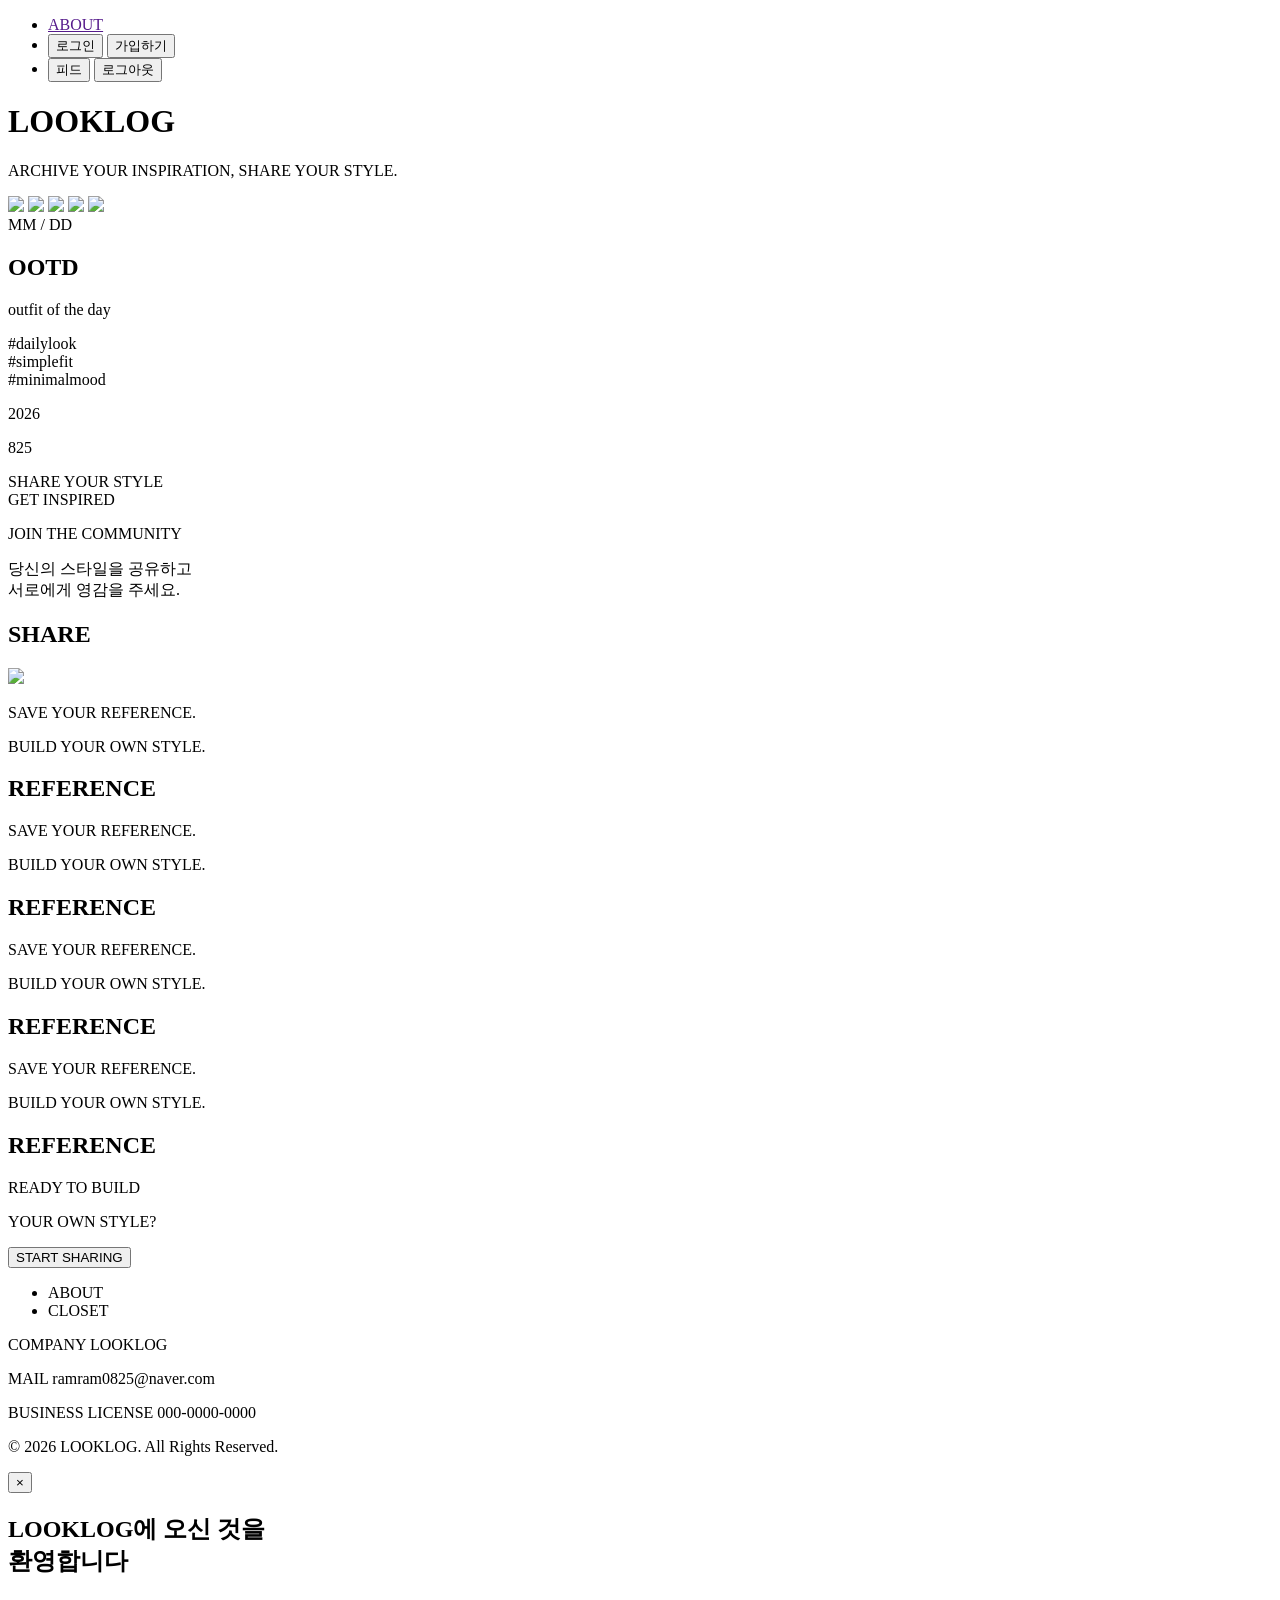
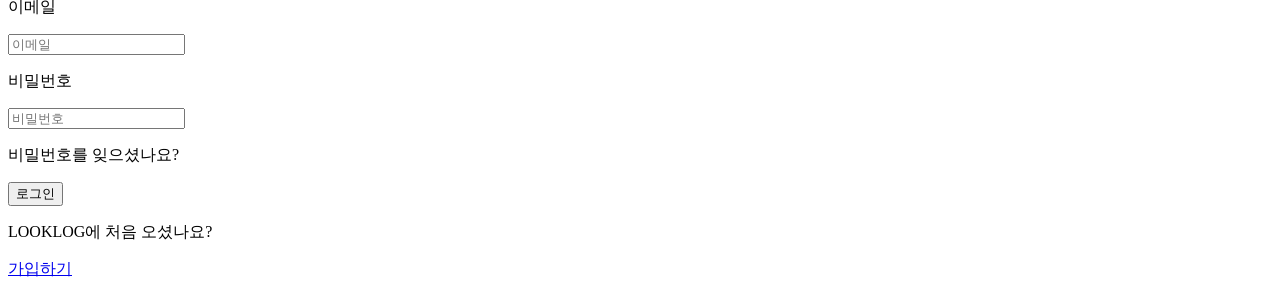
==== src/main/resources/templates/index.html @ aa3d8386 "Spring Boot Back-end" ====
<!DOCTYPE html>
<html lang="ko">
<head>
  <meta charset="UTF-8">
  <meta name="viewport" content="width=device-width, initial-scale=1.0">
  <link rel="stylesheet" href="./css/reset.css">
  <link rel="stylesheet" href="./css/index.css">
  <link rel="stylesheet" href="https://cdn.jsdelivr.net/npm/@tabler/icons-webfont@latest/dist/tabler-icons.min.css" />
  <script type="module"
          src="https://unpkg.com/@google/model-viewer/dist/model-viewer.min.js">
  </script>
  <title>LOOKLOG</title>
</head>
<body>
<header class="panel">

  <ul class="ll-nav">
    <li><a href="">ABOUT</a></li>

    <!-- 로그인 안 했을 때 -->
    <li th:if="${!isLoggedIn}">
      <button class="button button--nina button--inverted login-open" data-text="로그인">
        <span>로</span><span>그</span><span>인</span>
      </button>
      <button class="button button--nina button--inverted join-open" data-text="가입하기">
        <span>가</span><span>입</span><span>하</span><span>기</span>
      </button>
    </li>

    <!-- 로그인 했을 때 -->
    <li th:if="${isLoggedIn}">
      <button class="button button--nina button--inverted" id="looklog-btn" data-text="피드">
        <span>피</span><span>드</span>
      </button>
      <button class="button button--nina button--inverted" id="logout-btn" data-text="로그아웃">
        <span>로</span><span>그</span><span>아</span><span>웃</span>
      </button>
    </li>
  </ul>

  <div class="ll-title">
    <h1>
      LOOK<span>LOG</span>
    </h1>
    <p>
      ARCHIVE YOUR INSPIRATION,
      <span>SHARE YOUR STYLE.</span>
    </p>
  </div>

  <div class="ll-paperImg">
    <div class="jacket-3d">
      <model-viewer
              id="jacketModel"
              src="assets/jacket3d_v2.glb"
              alt="3D black oversized jacket"
              camera-orbit="0deg 75deg 105%"
              shadow-intensity="0.5"
              exposure="1"
              disable-zoom
              interaction-prompt="none">
      </model-viewer>
    </div>
  </div>

  <div class="ll-paperCrop">
    <img src="imgs/crop/모자1.png">
    <img src="imgs/crop/상의1.png">
    <img src="imgs/crop/하의1.png">
    <img src="imgs/crop/신발1.png">
    <img src="imgs/crop/악세1.png">
  </div>

</header>

<section class="wrapper">
  <article class="ll-ootd panel">
    <div class="ll-ootd-container">
      <div class="ll-ootd-cts">
        <div class="ll-ootd-date">
          <span>MM / DD</span>
          <div></div>
        </div>
        <h2>OOTD</h2>
        <p>outfit of the day</p>
      </div>
      <div class="ll-ootd-tag">
        <p>
          #dailylook
          <br />
          #simplefit
          <br />
          #minimalmood
        </p>
        <div></div>
        <div class="ll-ootd-icon">
          <i class="bi bi-heart-fill"></i>
          <p>2026</p>
          <i class="ti ti-hanger"></i>
          <p>825</p>
        </div>
      </div>
      <div class="ll-ootd-img"></div>
    </div>
  </article>


  <article class="ll-share panel">
    <div class="ll-share-container">
      <div class="ll-share-cts">
        <p>
          SHARE YOUR STYLE
          <br />
          GET INSPIRED
        </p>
        <p>JOIN THE COMMUNITY</p>
        <div></div>
      </div>
      <p>
        당신의 스타일을 공유하고
        <br />
        서로에게 영감을 주세요.
      </p>
      <h2>SHARE<i class="bi bi-share-fill"></i></h2>

    </div>
    <img src="imgs/share.png">
  </article>


  <article class="ll-reference panel">
    <div class="marquee-track">
      <div class="marquee-item">
        <div class="ll-reference-cts">
          <p>SAVE YOUR REFERENCE.</p>
          <p>BUILD YOUR OWN STYLE.</p>
        </div>
        <h2>REFERENCE</h2>
      </div>
      <div class="marquee-item">
        <div class="ll-reference-cts">
          <p>SAVE YOUR REFERENCE.</p>
          <p>BUILD YOUR OWN STYLE.</p>
        </div>
        <h2>REFERENCE</h2>
      </div>
      <div class="marquee-item">
        <div class="ll-reference-cts">
          <p>SAVE YOUR REFERENCE.</p>
          <p>BUILD YOUR OWN STYLE.</p>
        </div>
        <h2>REFERENCE</h2>
      </div>
      <div class="marquee-item">
        <div class="ll-reference-cts">
          <p>SAVE YOUR REFERENCE.</p>
          <p>BUILD YOUR OWN STYLE.</p>
        </div>
        <h2>REFERENCE</h2>
      </div>
    </div>
    <div class="ll-reference-img"></div>
  </article>


  <article class="ll-login panel">
    <div class="ll-login-container">
      <div class="ll-login-cts">
        <p>READY TO BUILD</p>
        <p>YOUR OWN STYLE?</p>
      </div>
      <button class="login-open">START SHARING</button>
    </div>

    <footer>
      <ul class="ll-footer">
        <li>ABOUT</li>
        <li>CLOSET</li>
      </ul>
      <div class="ll-footer-info">
        <p><span>COMPANY</span> LOOKLOG</p>
        <p><span>MAIL</span> ramram0825@naver.com</p>
        <p><span>BUSINESS LICENSE</span> 000-0000-0000</p>
      </div>
      <p>© 2026 LOOKLOG. All Rights Reserved.</p>
    </footer>
  </article>
</section>

<div class="modal" id="modal">
  <div class="modal-content">
    <button class="close">&times;</button>

    <div class="modal-login">
      <h2>LOOKLOG에 오신 것을<br />환영합니다</h2>

      <p>이메일</p>
      <input type="email" id="login-email" placeholder="이메일">
      <p>비밀번호</p>
      <input type="password" id="login-password" placeholder="비밀번호">
      <p>비밀번호를 잊으셨나요?</p>

      <p id="login-error" style="color: red; display: none;"></p>

      <button class="login-btn" id="login-submit-btn">
        로그인
      </button>


      <div class="modal-switch">
        <p>LOOKLOG에 처음 오셨나요? </p>
        <a href="#" class="go-join">가입하기</a>
      </div>
    </div>

    <!-- 회원가입 폼 -->
    <div class="modal-join" hidden>
      <h2>회원가입</h2>

      <p>이메일</p>
      <input type="email" id="join-email" placeholder="이메일">
      <p>비밀번호</p>
      <input type="password" id="join-password" placeholder="비밀번호">
      <p>비밀번호 확인</p>
      <input type="password" id="join-password-check" placeholder="비밀번호 확인">
      <p>이름</p>
      <input type="text" id="join-name" placeholder="이름">
      <p>사용자이름</p>
      <input type="text" id="join-username" placeholder="사용자이름">

      <div class="modal-terms">
        <input type="checkbox" id="agree-terms">
        <label for="agree-terms">
          <a href="#" class="terms-link">이용약관</a> 및 <a href="#" class="privacy-link">개인정보처리방침</a>에 동의합니다
        </label>
      </div>

      <p id="join-error" style="color: red; display: none;"></p>

      <button class="join-btn" id="join-submit-btn">
        회원가입
      </button>

      <div class="modal-switch">
        <p>이미 계정이 있으신가요?</p>
        <a href="#" class="go-login">로그인</a>
      </div>
    </div>

  </div>
</div>

<script src="js/index.js"></script>
<script src="js/3d.js"></script>

</body>
</html>
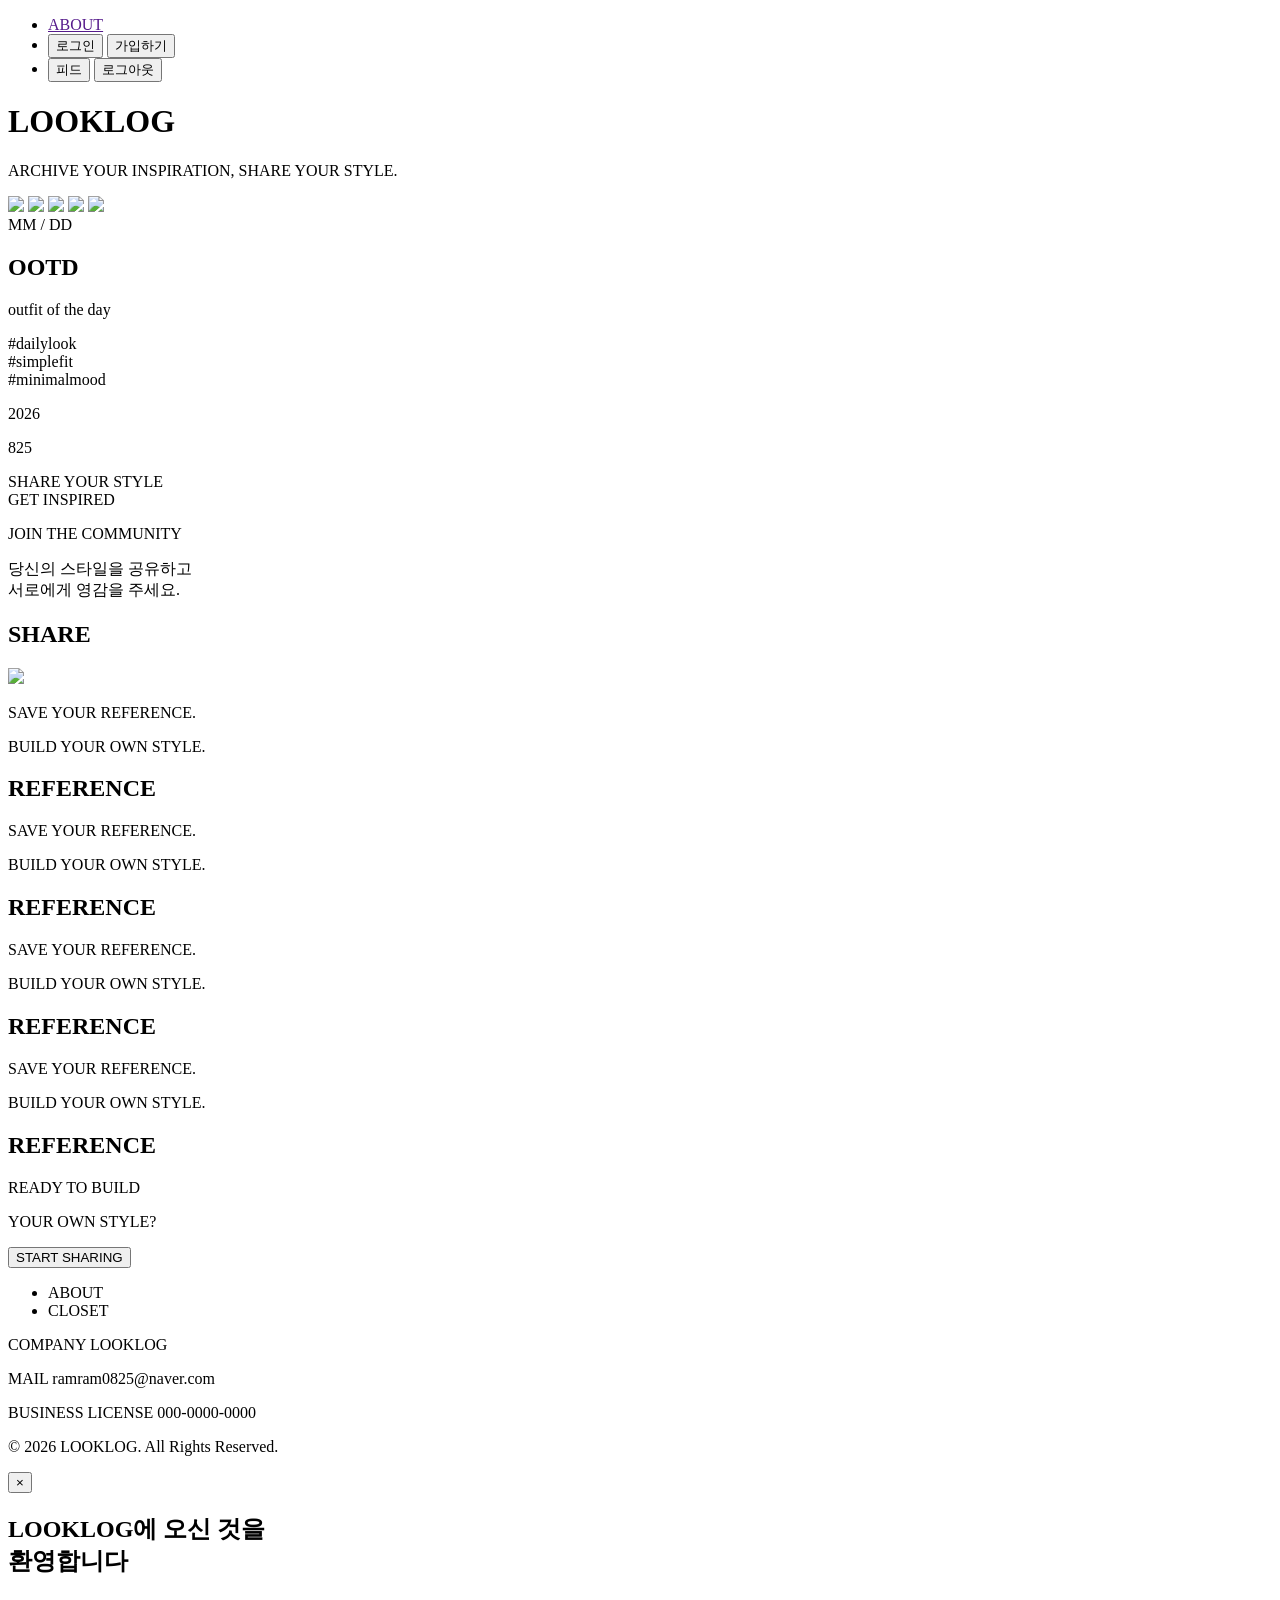
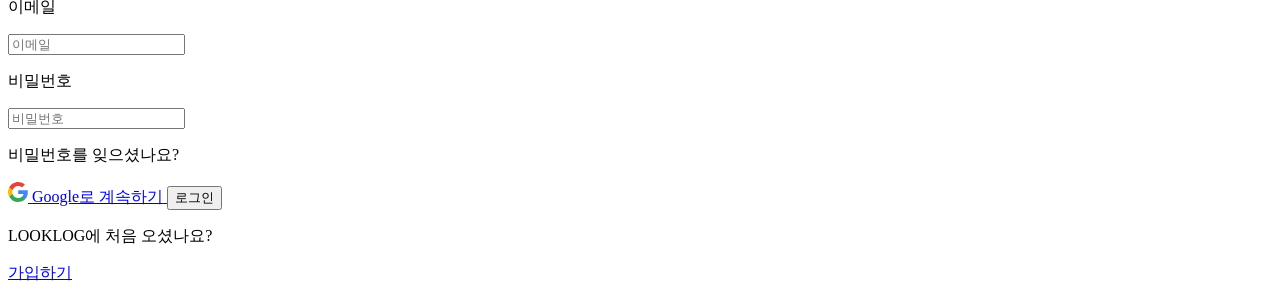
==== commit 9ee6b6a4: "구글 OAuth 로그인 구현" ====
--- a/src/main/resources/templates/index.html
+++ b/src/main/resources/templates/index.html
@@ -17,7 +17,6 @@
   <ul class="ll-nav">
     <li><a href="">ABOUT</a></li>
 
-    <!-- 로그인 안 했을 때 -->
     <li th:if="${!isLoggedIn}">
       <button class="button button--nina button--inverted login-open" data-text="로그인">
         <span>로</span><span>그</span><span>인</span>
@@ -27,7 +26,6 @@
       </button>
     </li>
 
-    <!-- 로그인 했을 때 -->
     <li th:if="${isLoggedIn}">
       <button class="button button--nina button--inverted" id="looklog-btn" data-text="피드">
         <span>피</span><span>드</span>
@@ -202,10 +200,19 @@
 
       <p id="login-error" style="color: red; display: none;"></p>
 
+      <a href="/oauth2/authorization/google" class="google-login-btn">
+        <svg class="google-icon" viewBox="0 0 24 24" width="20" height="20">
+          <path fill="#4285F4" d="M23.766 12.276c0-.818-.074-1.606-.21-2.364H12.24v4.472h6.482a5.55 5.55 0 0 1-2.4 3.641v3.024h3.885c2.276-2.096 3.559-5.183 3.559-8.773z"/>
+          <path fill="#34A853" d="M12.24 24c3.24 0 5.956-1.075 7.942-2.906l-3.885-3.024c-1.076.72-2.454 1.147-4.057 1.147-3.122 0-5.767-2.108-6.712-4.94H1.516v3.11A11.997 11.997 0 0 0 12.24 24z"/>
+          <path fill="#FBBC05" d="M5.528 14.278A7.2 7.2 0 0 1 5.15 12c0-.79.136-1.56.378-2.278V6.612H1.516A11.997 11.997 0 0 0 0 12c0 1.937.463 3.77 1.516 5.388l4.012-3.11z"/>
+          <path fill="#EA4335" d="M12.24 4.773c1.762 0 3.344.605 4.588 1.793l3.442-3.441C18.192 1.19 15.476 0 12.24 0 7.522 0 3.462 2.69 1.516 6.612l4.012 3.11c.945-2.832 3.59-4.949 6.712-4.949z"/>
+        </svg>
+        <span>Google로 계속하기</span>
+      </a>
+
       <button class="login-btn" id="login-submit-btn">
         로그인
       </button>
-
 
       <div class="modal-switch">
         <p>LOOKLOG에 처음 오셨나요? </p>
@@ -213,7 +220,8 @@
       </div>
     </div>
 
-    <!-- 회원가입 폼 -->
+
+
     <div class="modal-join" hidden>
       <h2>회원가입</h2>
 
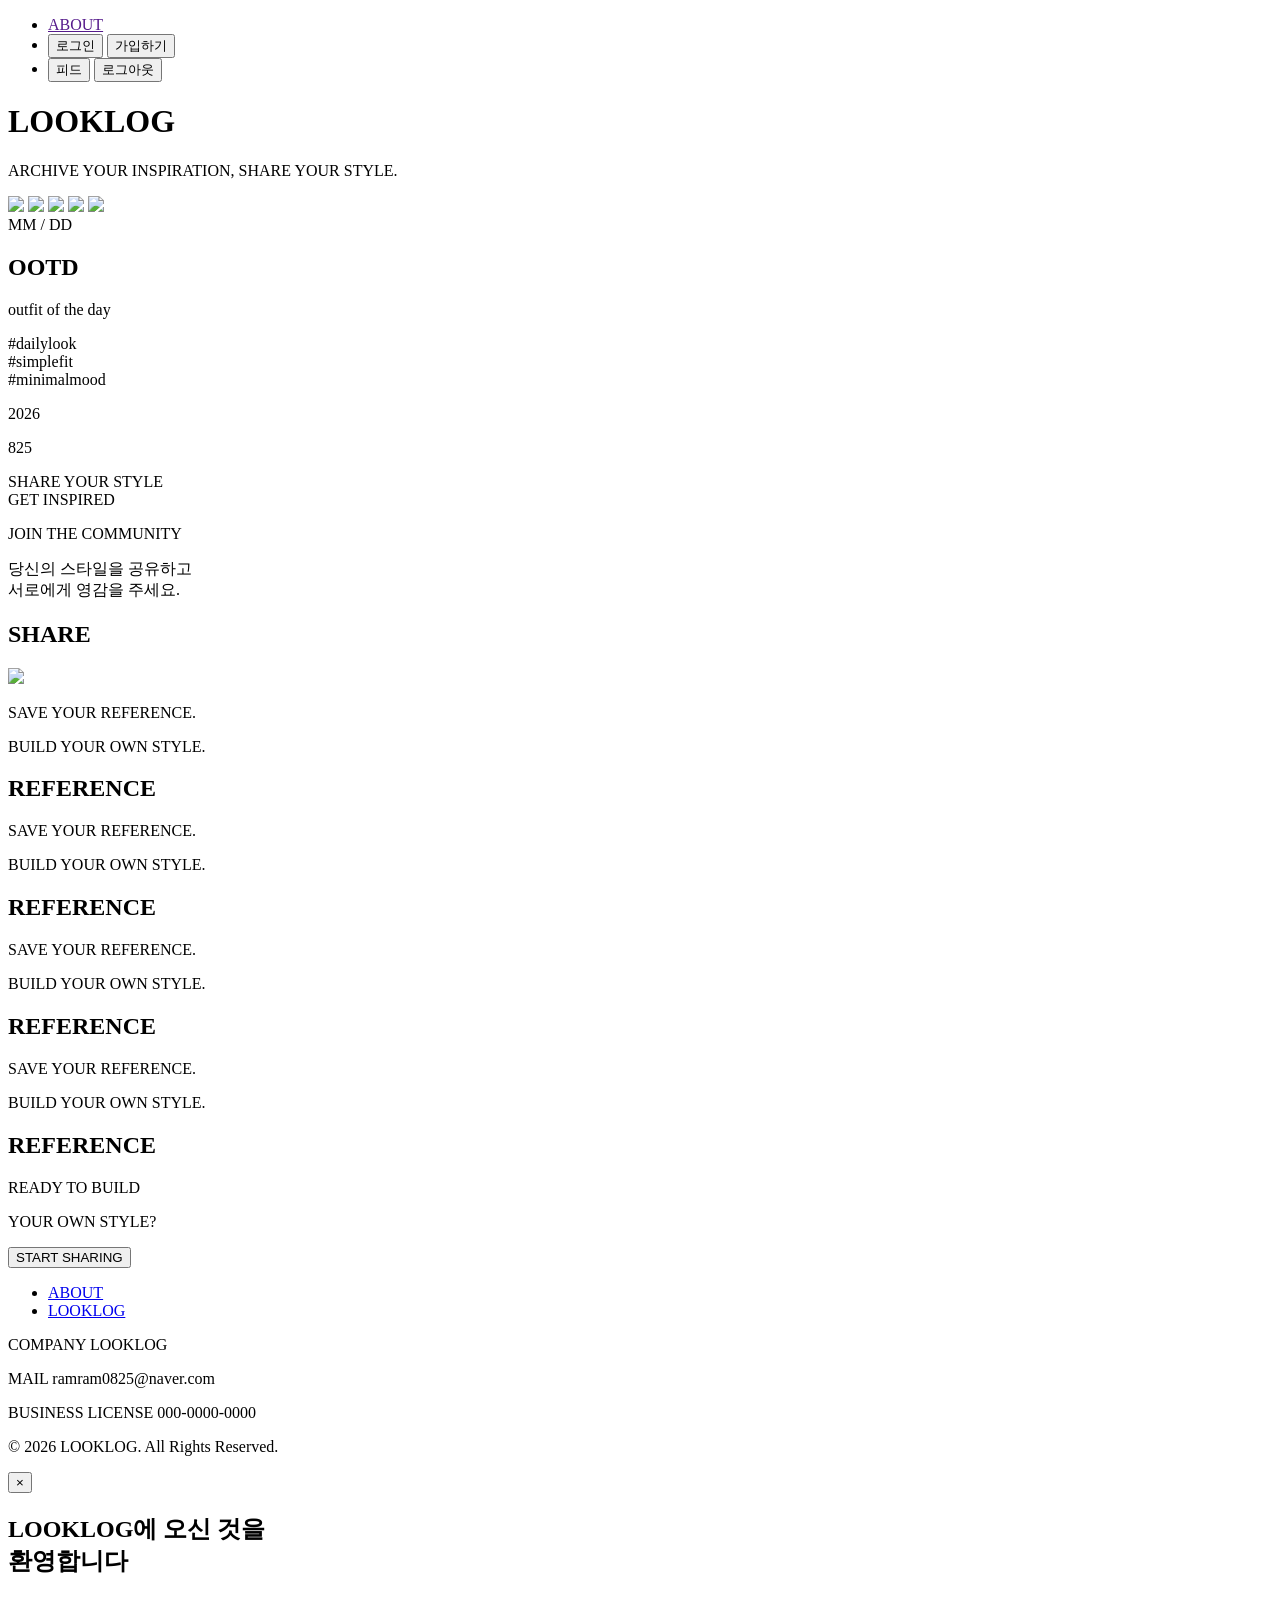
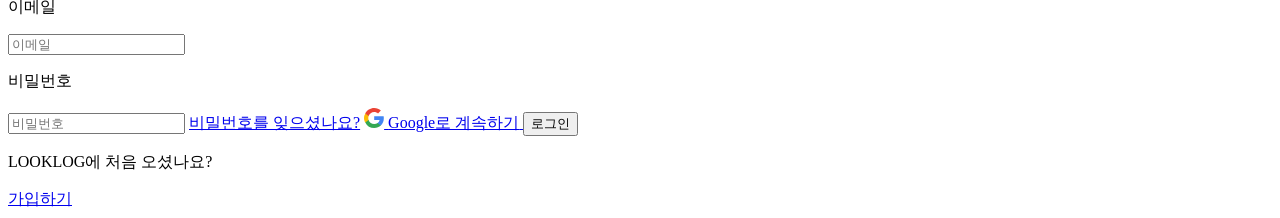
==== commit fbc26a6b: "비밀번호 재설정 구현" ====
--- a/src/main/resources/templates/index.html
+++ b/src/main/resources/templates/index.html
@@ -172,8 +172,8 @@
 
     <footer>
       <ul class="ll-footer">
-        <li>ABOUT</li>
-        <li>CLOSET</li>
+        <li><a href="/">ABOUT</a></li>
+        <li><a href="/looklog">LOOKLOG</a></li>
       </ul>
       <div class="ll-footer-info">
         <p><span>COMPANY</span> LOOKLOG</p>
@@ -196,7 +196,7 @@
       <input type="email" id="login-email" placeholder="이메일">
       <p>비밀번호</p>
       <input type="password" id="login-password" placeholder="비밀번호">
-      <p>비밀번호를 잊으셨나요?</p>
+      <a href="/password-reset" class="lost-pwd">비밀번호를 잊으셨나요?</a>
 
       <p id="login-error" style="color: red; display: none;"></p>
 
@@ -227,14 +227,23 @@
 
       <p>이메일</p>
       <input type="email" id="join-email" placeholder="이메일">
+      <span class="field-error" id="email-error"></span>
+
       <p>비밀번호</p>
       <input type="password" id="join-password" placeholder="비밀번호">
+      <span class="field-error" id="password-error"></span>
+
       <p>비밀번호 확인</p>
       <input type="password" id="join-password-check" placeholder="비밀번호 확인">
+      <span class="field-error" id="password-check-error"></span>
+
       <p>이름</p>
       <input type="text" id="join-name" placeholder="이름">
+      <span class="field-error" id="name-error"></span>
+
       <p>사용자이름</p>
       <input type="text" id="join-username" placeholder="사용자이름">
+      <span class="field-error" id="username-error"></span>
 
       <div class="modal-terms">
         <input type="checkbox" id="agree-terms">
@@ -242,8 +251,7 @@
           <a href="#" class="terms-link">이용약관</a> 및 <a href="#" class="privacy-link">개인정보처리방침</a>에 동의합니다
         </label>
       </div>
-
-      <p id="join-error" style="color: red; display: none;"></p>
+      <span class="field-error" id="agree-error"></span>
 
       <button class="join-btn" id="join-submit-btn">
         회원가입
@@ -259,7 +267,7 @@
 </div>
 
 <script src="js/index.js"></script>
-<script src="js/3d.js"></script>
+
 
 </body>
 </html>
